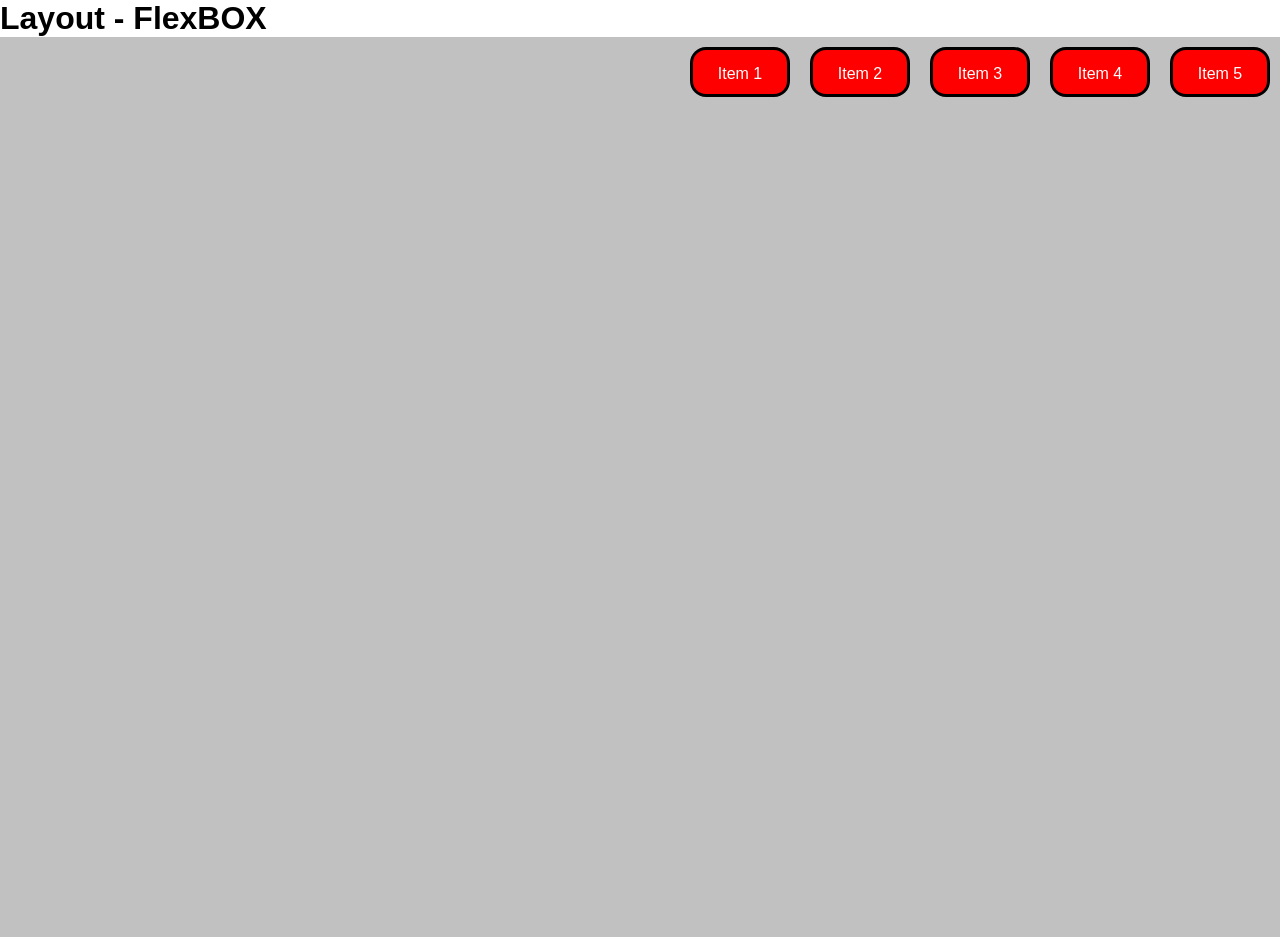
==== rm571985/paginas0.1/exemplo.html @ 156dd753 "exemplo : Exemplo de aplicação de flexbox básico" ====
<!DOCTYPE html>
<html lang="pt-br">
<head>
    <meta charset="UTF-8">
    <meta name="viewport" content="width=device-width, initial-scale=1.0">
    <title>Exemplo-Flex</title>
    <link rel="stylesheet" href="../css/flex-box.css">
</head>
<body>
    <h1>Layout - FlexBOX</h1>
 
    <div class="container">
        <div class="item item-1">Item 1</div>
        <div class="item item-2">Item 2</div>
        <div class="item item-3">Item 3</div>
        <div class="item item-4">Item 4</div>
        <div class="item item-5">Item 5</div>
    </div>
 
</body>
</html>
---- rm571985/css/flex-box.css ----
* {
    margin: 0;
    padding: 0;
    box-sizing: border-box;
}
 
body{
  font-family: 'Poppins', sans-serif;
  width: 100vw;
  height: 100vh;
}
 
.container{
    width: 100%;
    height: 100%;
    background-color: #c1c1c1;
    display: flex;
    flex-direction: row;
    flex-wrap: wrap;
    justify-content: end;
    /* align-items: center; */
    align-content: start;
}
 
.item{
    text-align: center;
    width: 100px;
    height: 50px;
    background-color: #ff0000;
    color: #fff;
    margin: 10px;
    border: solid black;
    border-radius: 1rem;
    padding: 15px;
}
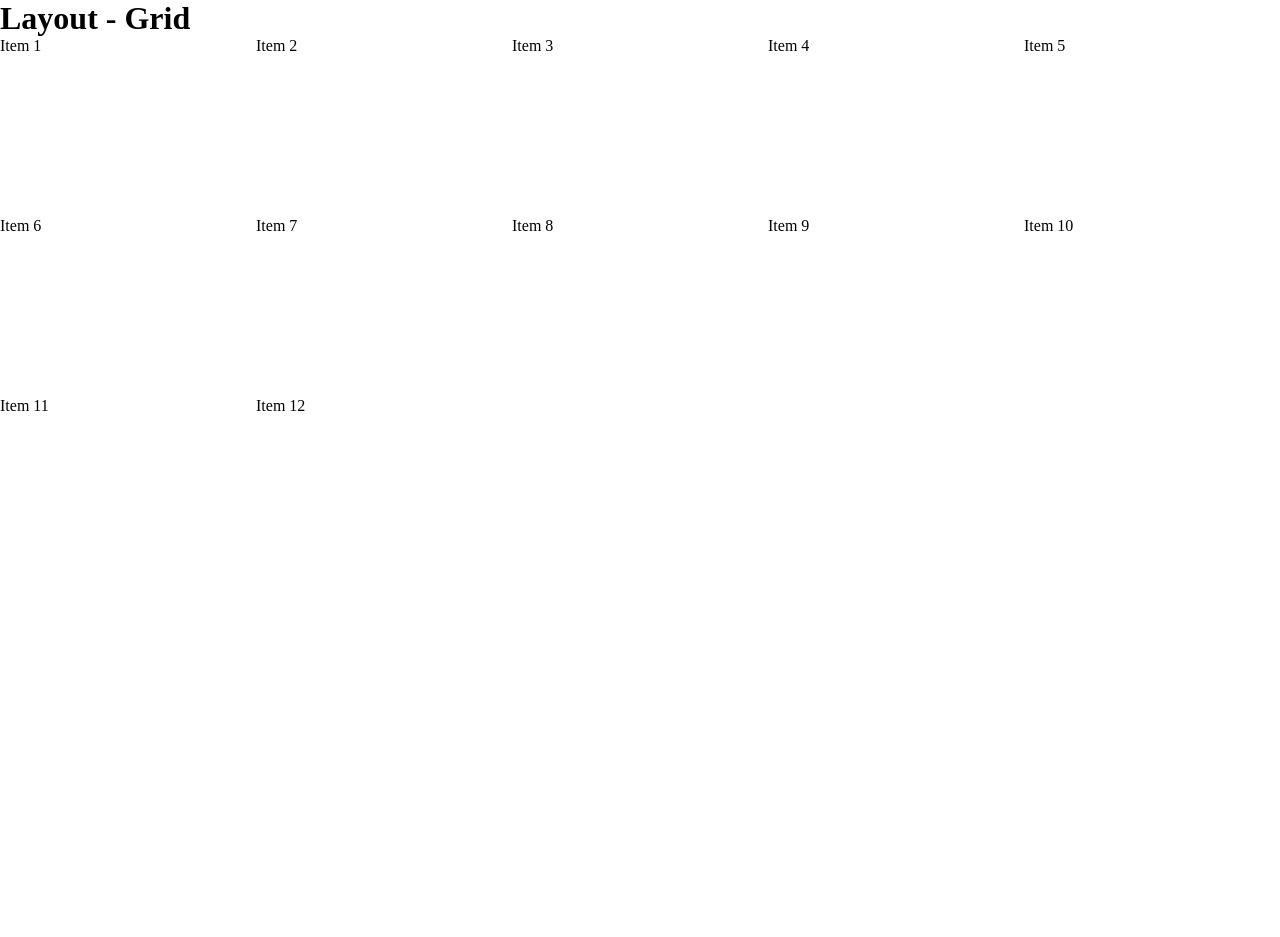
==== commit 4267c104: "feat: Exemplo de grid-layout e exercício." ====
--- a/rm571985/paginas0.1/exemplo.html
+++ b/rm571985/paginas0.1/exemplo.html
@@ -3,19 +3,26 @@
 <head>
     <meta charset="UTF-8">
     <meta name="viewport" content="width=device-width, initial-scale=1.0">
-    <title>Exemplo-Flex</title>
-    <link rel="stylesheet" href="../css/flex-box.css">
+    <title>Exemplo-Grid</title>
+    <link rel="stylesheet" href="../css/grid-layout.css">
 </head>
 <body>
-    <h1>Layout - FlexBOX</h1>
- 
+    <h1>Layout - Grid</h1>
+
     <div class="container">
         <div class="item item-1">Item 1</div>
         <div class="item item-2">Item 2</div>
         <div class="item item-3">Item 3</div>
         <div class="item item-4">Item 4</div>
         <div class="item item-5">Item 5</div>
+        <div class="item item-6">Item 6</div>
+        <div class="item item-7">Item 7</div>
+        <div class="item item-8">Item 8</div>
+        <div class="item item-9">Item 9</div>
+        <div class="item item-10">Item 10</div>
+        <div class="item item-11">Item 11</div>
+        <div class="item item-12">Item 12</div>
     </div>
- 
+
 </body>
 </html>
--- a/rm571985/css/grid-layout.css
+++ b/rm571985/css/grid-layout.css
@@ -0,0 +1,55 @@
+*{
+    margin: 0;
+    padding: 0;
+    box-sizing: border-box;
+}
+
+body{
+    width: 100vw;
+    height: 100vh;
+}
+
+/*
+.item{
+    background-color: #123c12;
+    color: #fff;
+    height: 50px;
+}
+
+.container{
+    display: grid;
+    grid-template-columns: 1fr 1fr 1fr;
+    grid-template-rows: 200px 200px 200px; 
+
+    column-gap: 10px;
+    row-gap: 10px;
+} */
+
+.container{
+    display: grid;
+    grid-template-columns: repeat(5, 1fr);
+    grid-template-rows: repeat(5, 1fr);
+    width: 100%;
+    height: 100%;
+}
+
+.cabecalho{
+    background-color: #eeb7b7;
+    text-align: center;
+    grid-column: 1/6;
+    grid-row: 1/2;
+}
+
+.conteudo{
+    background-color: #9ba0dd;
+    text-align: center;
+    grid-column: 1/6;
+    grid-row: 2/5;
+}
+
+.rodape{
+    background-color: #9bdda0;
+    text-align: center;
+    grid-column: 1/6;
+    grid-row: 5/6;
+}
